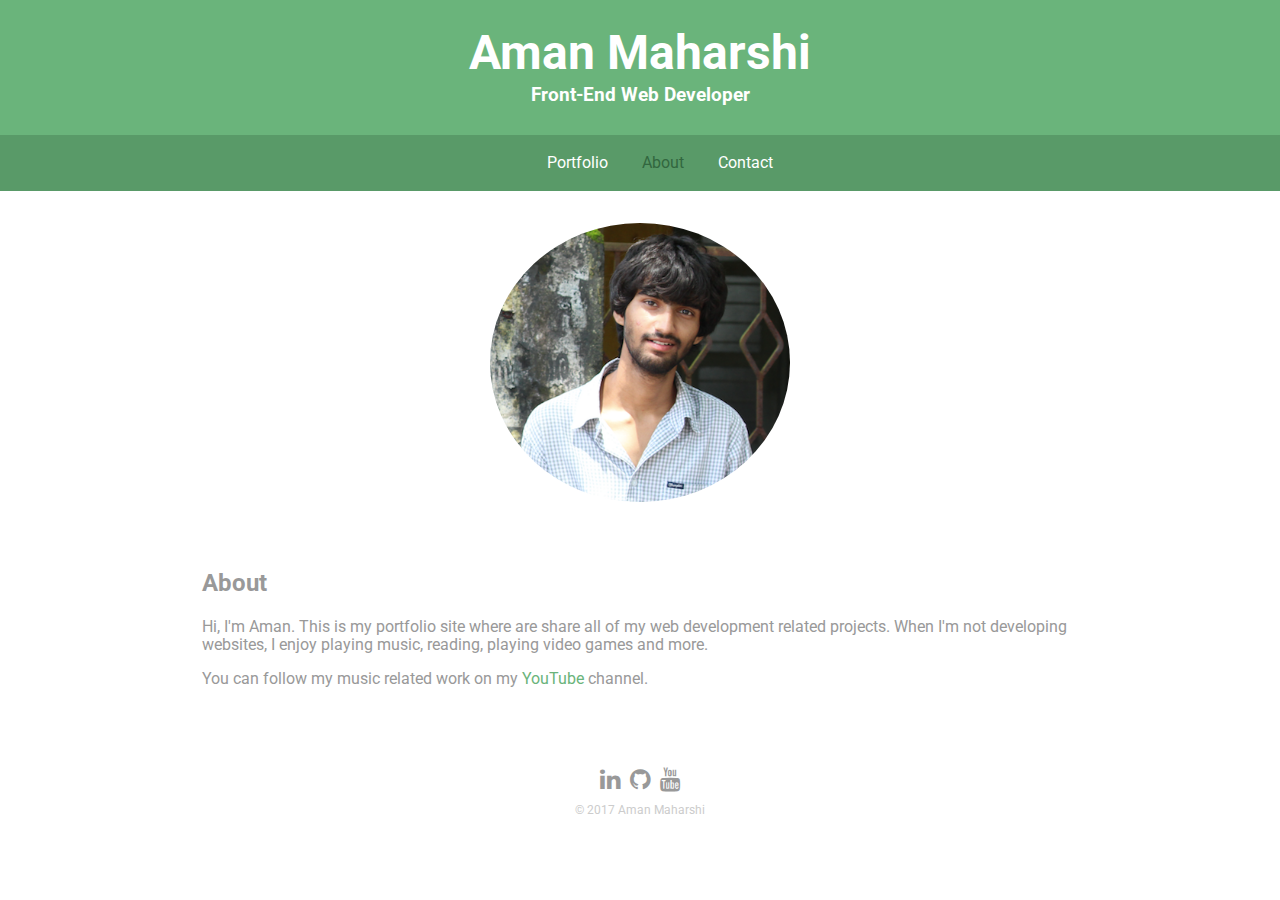
==== about.html @ 321d0def "about page mobile added" ====
<!DOCTYPE html>
<html>
  <head>
    <meta charset="utf-8">
    <meta name="viewport" content="width=device-width">
    <link rel="stylesheet" href="css/normalize.css">
    <link rel="stylesheet" href="css/main.css">
    <link href="https://maxcdn.bootstrapcdn.com/font-awesome/4.7.0/css/font-awesome.min.css" rel="stylesheet" >
    <title>Aman Maharshi</title>
  </head>
  <body>
    <header>
      <div id="brand">
        <a href="index.html">
          <h1>Aman Maharshi</h1>
          <h3>Front-End Web Developer</h3>
        </a>
      </div>
      <nav>
        <ul>
          <li><a href="index.html">Portfolio</a></li>
          <li><a href="about.html" class="selected">About</a></li>
          <li><a href="contact.html">Contact</a></li>
        </ul>
      </nav>
    </header>

    <main>
      <img src="images/me.png" class="profile-picture"/>
      <div class="about-content">
        <h2>About</h2>
        <p>
          Hi, I'm Aman. This is my portfolio site where are share all of my web development related projects.
          When I'm not developing websites, I enjoy playing music, reading, playing video games and more.
        </p>
        <p>
          You can  follow my music related work on my <a href="#">YouTube</a> channel.
        </p>
      </div>

    </main>

    <footer>
      <a href=""><i class="fa fa-linkedin" aria-hidden="true"></i></a>
      <a href=""><i class="fa fa-github" aria-hidden="true"></i></a>
      <a href=""><i class="fa fa-youtube" aria-hidden="true"></i></a>
      <p>&copy; 2017 Aman Maharshi</p>
    </footer>
  </body>
</html>
---- css/main.css ----
@import url('https://fonts.googleapis.com/css?family=Roboto');
@import url('https://fonts.googleapis.com/css?family=Open+Sans');

* {
  box-sizing: border-box;
  font-family: 'Roboto', sans-serif;
}
ul {
  list-style-type: none;
}
a {
  text-decoration: none;
  color: #6ab47b; /* light green color*/
  border-color: #599a68;
}
body {
  background-color: #fff;
  color: #999;
}
img {
  width: 100%;
  height: auto;
}
/*********
  HEADER
**********/
header {
  background: #6ab47b;
}
#brand {
  text-align: center;
  padding: 10px;
}
h1, h3 {
  color: #fff;
}
h1 {
  margin: 15px 0;
  font-size: 3em;
}
h3 {
  margin-top: -10px;
}
nav {
  text-align: center;
  background: #599a68;
  padding: 2.5px 0;
}
nav li {
  display: inline-block;
}
nav a {
  padding: 10px 15px;
}
nav a, nav a:visited {
  color: #fff;
}
nav a:hover {
  color: #32673f;
}
nav a.selected {
  color: #32673f;
}

/*********
  MAIN
**********/
main, footer {
  /*centering the content*/
  max-width: 940px;
  margin: 0 auto;
  text-align: center;
}

#gallary {
  overflow: hidden; /* to stop it from collapsing*/
  margin: 0;
  padding: 0;
}
#gallary li{
  float: left;
  width: 45%; /* width: 90%;*/
  margin: 2.5%; /* margin: 5%;*/
  background-color: #f5f5f5; /* light gray color*/
  /* #6ab47b lighter shade of green*/
  color: #bdc3c7; /* little darker shade of gray*/
}
#gallary li p {
  text-align: center;
  margin: 0;
  padding: 5%;
}

/*********
  FOOTER
**********/
footer {
  color: #ccc; /*light gray color*/
  clear: both;
  padding-top: 30px;
}
footer a .fa {
  font-size: 1.5em;
  color: #999; /*gray color*/
  margin: 0 2.5px;
}
footer a .fa:hover {
  color: #32673f;
}
footer p {
  font-size: 0.75em;
}

/************
  About Page
*************/
.profile-picture {
  display: block;
  max-width: 300px;
  margin: 2em auto;
  border-radius: 100%;
}
.about-content {
  text-align: left;
  padding: 2em;
  padding-top: 1em;
}
.about-content h2{
}
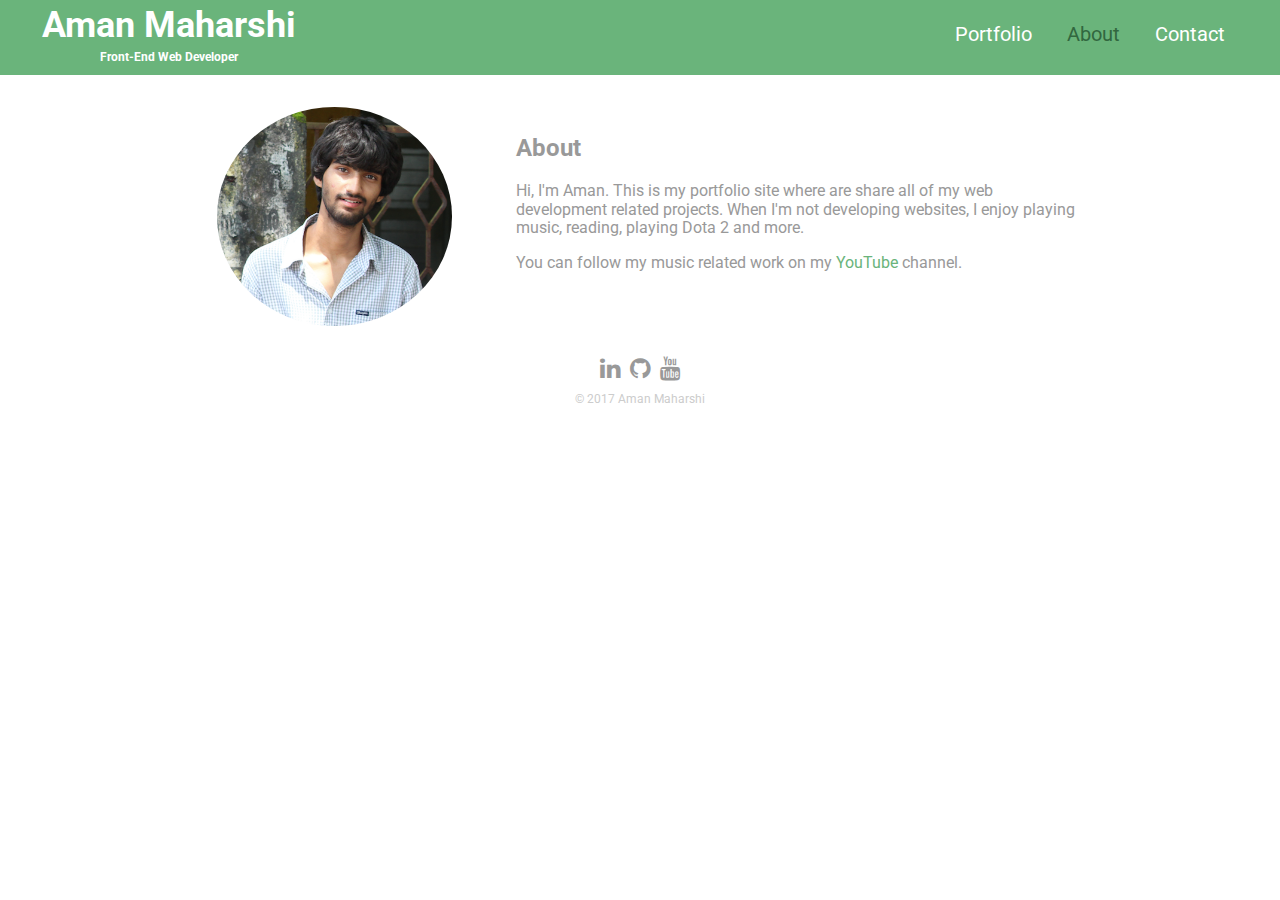
==== commit 099af2fb: "first draft completed" ====
--- a/about.html
+++ b/about.html
@@ -5,6 +5,7 @@
     <meta name="viewport" content="width=device-width">
     <link rel="stylesheet" href="css/normalize.css">
     <link rel="stylesheet" href="css/main.css">
+    <link rel="stylesheet" href="css/responsive.css">
     <link href="https://maxcdn.bootstrapcdn.com/font-awesome/4.7.0/css/font-awesome.min.css" rel="stylesheet" >
     <title>Aman Maharshi</title>
   </head>
@@ -26,12 +27,15 @@
     </header>
 
     <main>
-      <img src="images/me.png" class="profile-picture"/>
-      <div class="about-content">
+      <div id="left">
+        <img src="images/me.png" class="profile-picture"/>
+      </div>
+
+      <div class="about-content" id="right">
         <h2>About</h2>
         <p>
           Hi, I'm Aman. This is my portfolio site where are share all of my web development related projects.
-          When I'm not developing websites, I enjoy playing music, reading, playing video games and more.
+          When I'm not developing websites, I enjoy playing music, reading, playing Dota 2 and more.
         </p>
         <p>
           You can  follow my music related work on my <a href="#">YouTube</a> channel.
--- a/css/main.css
+++ b/css/main.css
@@ -79,8 +79,8 @@
 }
 #gallary li{
   float: left;
-  width: 45%; /* width: 90%;*/
-  margin: 2.5%; /* margin: 5%;*/
+  width: 90%; /* width: 90%;*/
+  margin: 5%; /* margin: 5%;*/
   background-color: #f5f5f5; /* light gray color*/
   /* #6ab47b lighter shade of green*/
   color: #bdc3c7; /* little darker shade of gray*/
@@ -116,9 +116,9 @@
 *************/
 .profile-picture {
   display: block;
-  max-width: 300px;
+  max-width: 250px;
   margin: 2em auto;
-  border-radius: 100%;
+  margin-bottom: 0;
 }
 .about-content {
   text-align: left;
@@ -127,3 +127,23 @@
 }
 .about-content h2{
 }
+.profile-picture {
+  border-radius: 100%;
+}
+
+/**************
+  Contact Page
+***************/
+.contact {
+  padding-top: 2em;
+}
+.contact ul {
+  display: inline-block;
+}
+.contact ul li  {
+  display: inline;
+  margin-right: 2em;
+}
+.contact ul li i {
+  margin-right: 5px;
+}
--- a/css/responsive.css
+++ b/css/responsive.css
@@ -0,0 +1,76 @@
+/* for large screens*/
+@media (min-width: 992px) {
+  #gallary li{
+    float: left;
+    width: 28%; /* width: 90%;*/
+    margin: 2%; /* margin: 5%;*/
+  }
+  #left {
+    width: 25%;
+    float: left;
+    margin-left: 5%;
+  }
+  #right {
+    width: 70%;
+    float: right;
+    overflow: auto;
+    margin-top: 1.5em;
+    padding-left: 4em;
+  }
+  header {
+    position: relative;
+    height: 75px;
+  }
+  h1 {
+    font-size: 2.25em;
+  }
+  h3 {
+    font-size: 0.75em;
+  }
+  #brand {
+    float: left;
+    position: absolute;
+    top: -20px;
+    left: 2em;
+  }
+  nav {
+    background: none;
+    margin-right: 2em;
+    text-align: right;
+    font-size: 1.25em;
+
+  }
+  main {
+    clear: both;
+  }
+  #gallary {
+    padding: 2em;
+  }
+
+}
+/* for medium sized screens*/
+@media (min-width: 768px) and (max-width: 991px) {
+  #gallary li{
+    float: left;
+    width: 45%; /* width: 90%;*/
+    margin: 2.5%; /* margin: 5%;*/
+
+  }
+  #left {
+    width: 25%;
+    float: left;
+    margin-left: 5%;
+  }
+  #right {
+    width: 70%;
+    float: right;
+    overflow: auto;
+    margin-top: 1.5em;
+    padding-left: 4em;
+  }
+
+}
+@media (max-width: 767px) {
+
+
+}
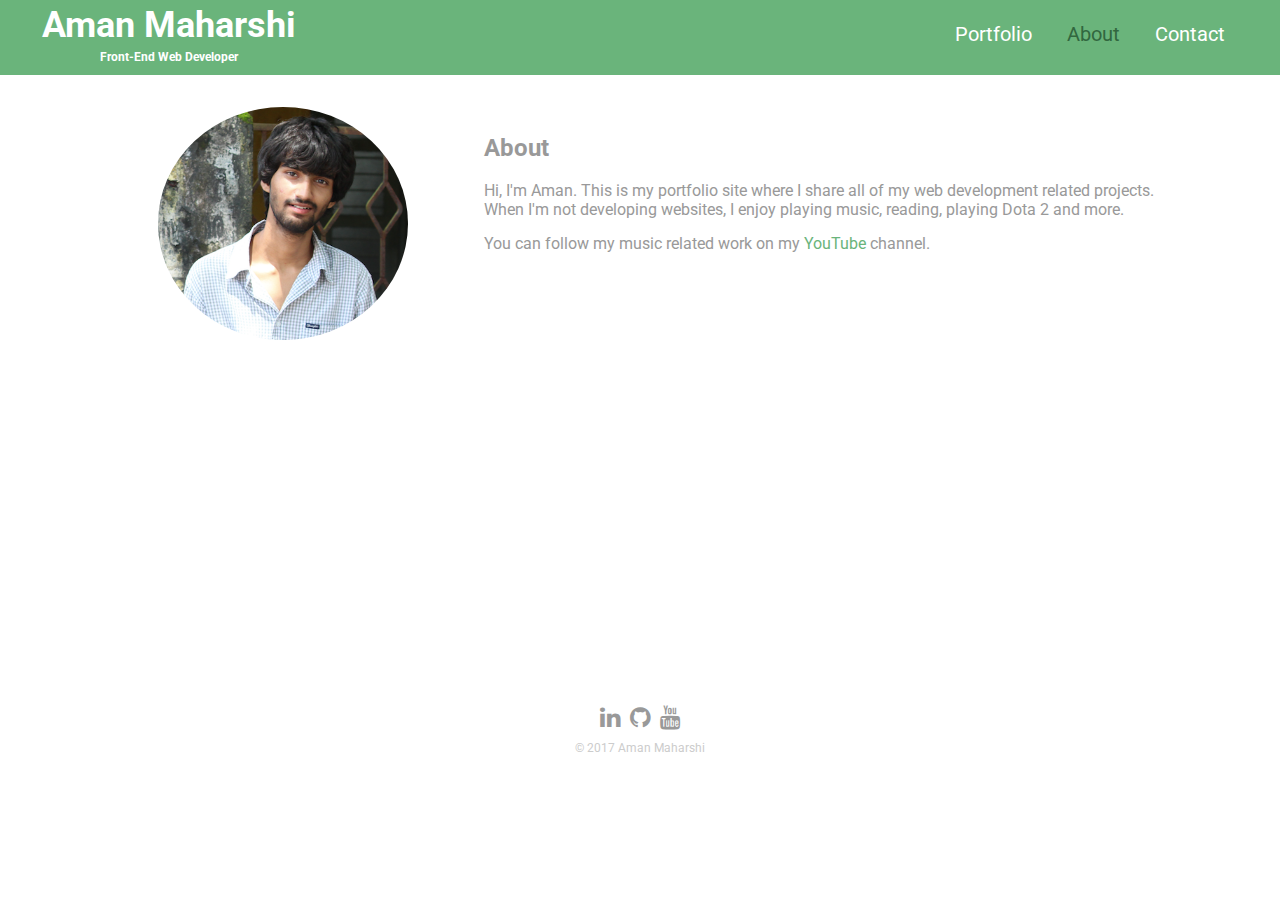
==== commit a053143b: "main.sass added" ====
--- a/about.html
+++ b/about.html
@@ -34,20 +34,20 @@
       <div class="about-content" id="right">
         <h2>About</h2>
         <p>
-          Hi, I'm Aman. This is my portfolio site where are share all of my web development related projects.
+          Hi, I'm Aman. This is my portfolio site where I share all of my web development related projects.
           When I'm not developing websites, I enjoy playing music, reading, playing Dota 2 and more.
         </p>
         <p>
-          You can  follow my music related work on my <a href="#">YouTube</a> channel.
+          You can  follow my music related work on my <a href="https://www.youtube.com/user/amanm4harshi">YouTube</a> channel.
         </p>
       </div>
 
     </main>
 
     <footer>
-      <a href=""><i class="fa fa-linkedin" aria-hidden="true"></i></a>
-      <a href=""><i class="fa fa-github" aria-hidden="true"></i></a>
-      <a href=""><i class="fa fa-youtube" aria-hidden="true"></i></a>
+      <a href="https://www.linkedin.com/in/aman-maharshi-3077b952/"><i class="fa fa-linkedin" aria-hidden="true"></i></a>
+      <a href="https://github.com/aman-maharshi"><i class="fa fa-github" aria-hidden="true"></i></a>
+      <a href="https://www.youtube.com/user/amanm4harshi"><i class="fa fa-youtube" aria-hidden="true"></i></a>
       <p>&copy; 2017 Aman Maharshi</p>
     </footer>
   </body>
--- a/css/main.css
+++ b/css/main.css
@@ -1,115 +1,111 @@
-@import url('https://fonts.googleapis.com/css?family=Roboto');
-@import url('https://fonts.googleapis.com/css?family=Open+Sans');
-
+@import url("https://fonts.googleapis.com/css?family=Roboto");
 * {
   box-sizing: border-box;
-  font-family: 'Roboto', sans-serif;
-}
+  font-family: 'Roboto', sans-serif; }
+
 ul {
-  list-style-type: none;
-}
+  list-style-type: none; }
+
 a {
   text-decoration: none;
-  color: #6ab47b; /* light green color*/
-  border-color: #599a68;
-}
+  color: #6ab47b;
+  border-color: #599a68; }
+
 body {
   background-color: #fff;
-  color: #999;
-}
+  color: #999; }
+
 img {
   width: 100%;
-  height: auto;
-}
+  height: auto; }
+
 /*********
   HEADER
 **********/
 header {
-  background: #6ab47b;
-}
+  background: #6ab47b; }
+
 #brand {
   text-align: center;
-  padding: 10px;
-}
+  padding: 10px; }
+
 h1, h3 {
-  color: #fff;
-}
+  color: #fff; }
+
 h1 {
   margin: 15px 0;
-  font-size: 3em;
-}
+  font-size: 3em; }
+
 h3 {
-  margin-top: -10px;
-}
+  margin-top: -10px; }
+
 nav {
   text-align: center;
   background: #599a68;
-  padding: 2.5px 0;
-}
-nav li {
-  display: inline-block;
-}
-nav a {
-  padding: 10px 15px;
-}
+  padding: 2.5px 0; }
+  nav li {
+    display: inline-block; }
+  nav a {
+    padding: 10px 15px; }
+  nav a.selected {
+    color: #32673f; }
+
 nav a, nav a:visited {
-  color: #fff;
-}
+  color: #fff; }
+
 nav a:hover {
-  color: #32673f;
-}
-nav a.selected {
-  color: #32673f;
-}
+  color: #32673f; }
 
 /*********
   MAIN
 **********/
+main {
+  min-height: 500px; }
+
 main, footer {
   /*centering the content*/
-  max-width: 940px;
+  max-width: 1100px;
   margin: 0 auto;
-  text-align: center;
-}
+  text-align: center; }
 
 #gallary {
-  overflow: hidden; /* to stop it from collapsing*/
+  overflow: hidden;
+  /* to stop it from collapsing*/
   margin: 0;
-  padding: 0;
-}
-#gallary li{
-  float: left;
-  width: 90%; /* width: 90%;*/
-  margin: 5%; /* margin: 5%;*/
-  background-color: #f5f5f5; /* light gray color*/
-  /* #6ab47b lighter shade of green*/
-  color: #bdc3c7; /* little darker shade of gray*/
-}
-#gallary li p {
-  text-align: center;
-  margin: 0;
-  padding: 5%;
-}
+  padding: 0; }
+  #gallary li {
+    float: left;
+    width: 90%;
+    /* width: 90%;*/
+    margin: 5%;
+    /* margin: 5%;*/
+    background-color: #f5f5f5;
+    /* light gray color*/
+    /* #6ab47b lighter shade of green*/
+    color: #bdc3c7;
+    /* little darker shade of gray*/ }
+  #gallary li p {
+    text-align: center;
+    margin: 0;
+    padding: 5%; }
 
 /*********
   FOOTER
 **********/
 footer {
-  color: #ccc; /*light gray color*/
+  color: #ccc;
+  /*light gray color*/
   clear: both;
-  padding-top: 30px;
-}
-footer a .fa {
-  font-size: 1.5em;
-  color: #999; /*gray color*/
-  margin: 0 2.5px;
-}
-footer a .fa:hover {
-  color: #32673f;
-}
-footer p {
-  font-size: 0.75em;
-}
+  padding-top: 30px; }
+  footer a .fa {
+    font-size: 1.5em;
+    color: #999;
+    /*gray color*/
+    margin: 0 2.5px; }
+  footer a .fa:hover {
+    color: #32673f; }
+  footer p {
+    font-size: 0.75em; }
 
 /************
   About Page
@@ -118,32 +114,23 @@
   display: block;
   max-width: 250px;
   margin: 2em auto;
-  margin-bottom: 0;
-}
+  margin-bottom: 0; }
+
 .about-content {
   text-align: left;
   padding: 2em;
-  padding-top: 1em;
-}
-.about-content h2{
-}
+  padding-top: 1em; }
+  .about-content p a:hover {
+    color: #32673f; }
+
 .profile-picture {
-  border-radius: 100%;
-}
+  border-radius: 100%; }
 
 /**************
   Contact Page
 ***************/
-.contact {
-  padding-top: 2em;
-}
-.contact ul {
-  display: inline-block;
-}
-.contact ul li  {
-  display: inline;
-  margin-right: 2em;
-}
-.contact ul li i {
-  margin-right: 5px;
-}
+.contact h2 {
+  margin: 0;
+  padding: 2em; }
+
+/*# sourceMappingURL=main.css.map */
--- a/css/responsive.css
+++ b/css/responsive.css
@@ -1,3 +1,7 @@
+/*
+  mobile first approach is used, default is for mobile device (xs) single column view
+*/
+
 /* for large screens*/
 @media (min-width: 992px) {
   #gallary li{
@@ -42,13 +46,14 @@
   }
   main {
     clear: both;
+    min-height: 600px;
   }
   #gallary {
     padding: 2em;
   }
 
 }
-/* for medium sized screens*/
+/* for medium sized devices, laptops*/
 @media (min-width: 768px) and (max-width: 991px) {
   #gallary li{
     float: left;
@@ -68,9 +73,25 @@
     margin-top: 1.5em;
     padding-left: 4em;
   }
+}
+/* small decives and tablets */
+@media (min-width:480px) and (max-width: 767px){
+  #gallary li{
+    float: left;
+    width: 45%; /* width: 90%;*/
+    margin: 2.5%; /* margin: 5%;*/
 
+  }
+  #left {
+    width: 25%;
+    float: left;
+    margin-left: 5%;
+  }
+  #right {
+    width: 70%;
+    float: right;
+    overflow: auto;
+    margin-top: 1.5em;
+    padding-left: 4em;
+  }
 }
-@media (max-width: 767px) {
-
-
-}
